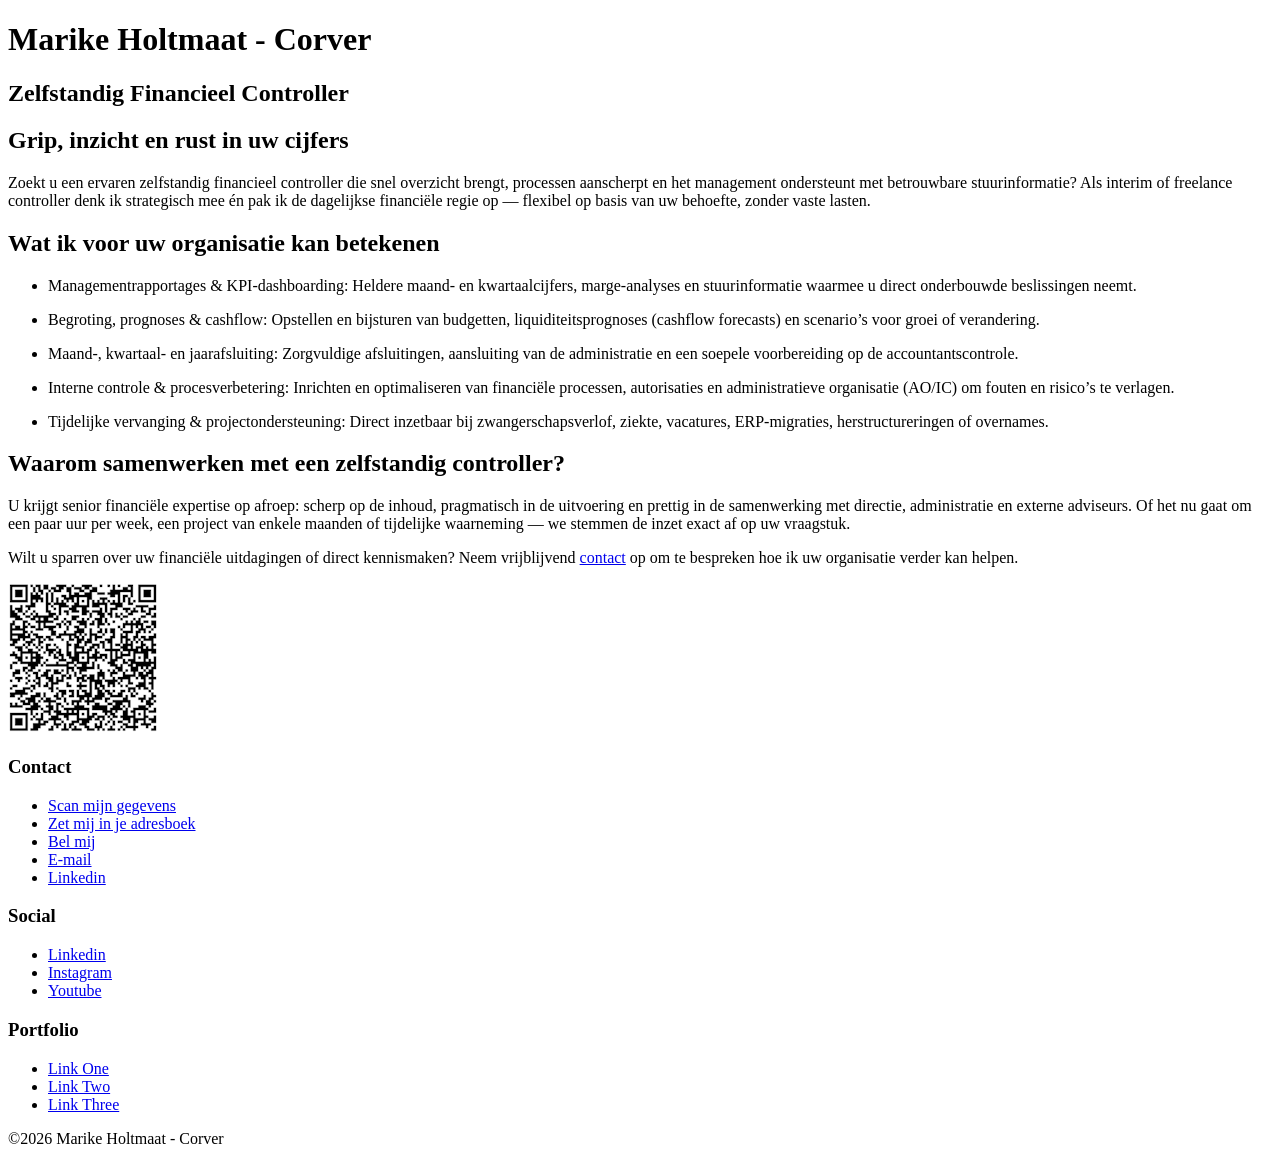
==== public/index.html @ 0eeb6c54 "modified:   public/commonmark.html 	modified:   public/images/background.jpg 	modified:   public/ima" ====
<!DOCTYPE html>
<html lang="nl-NL">

<head><script src="/livereload.js?mindelay=10&amp;v=2&amp;port=1313&amp;path=livereload" data-no-instant defer></script>
  <meta charset="utf-8" />
<meta name="viewport" content="width=device-width,initial-scale=1" />


<title>Marike Holtmaat - Corver | Zelfstandig Financial Controller</title>
<meta name="author" content="Marike Holtmaat - Corver" />
<meta name="description" content="Marike is een zelfstandig Financial Controller" />
<meta name="robots" content="index, follow" />
<meta name="referrer" content="always" />


<meta property="og:title" content="Marike Holtmaat - Corver | Zelfstandig Financial Controller" />
<meta property="og:description" content="Marike is een zelfstandig Financial Controller" />
<meta property="og:url" content="http://localhost:1313/" />

<meta property="og:image" content="http://localhost:1313/images/background.jpg" />
<meta name="twitter:card" content="summary_large_image" />



<link rel="icon" href="http://localhost:1313/favicon.ico" />



  
  
  <link rel="stylesheet" href="http://localhost:1313/css/split.css" media="screen" />








</head>

<body class="body">

  <div class="columns w-row">

    
    <div class="leftcontent w-col w-col-6 w-col-stack">

    
    

      <div class="image"></div>

    
    
    </div>

    
    <div class="rightcontent w-col w-col-6 w-col-stack">

      <div class="content">
        
        <div class="intro">
  <h1 class="name">Marike Holtmaat - Corver</h1>
  <h2 class="tagline"><strong class="bold-text">Zelfstandig Financieel Controller</strong></h2>
</div>


        
        
  
  <div class="bio">
  <h2 id="grip-inzicht-en-rust-in-uw-cijfers">Grip, inzicht en rust in uw cijfers</h2>
<p>Zoekt u een ervaren zelfstandig financieel controller die snel overzicht brengt, processen aanscherpt en het management ondersteunt met betrouwbare stuurinformatie? Als interim of freelance controller denk ik strategisch mee én pak ik de dagelijkse financiële regie op — flexibel op basis van uw behoefte, zonder vaste lasten.</p>
<h2 id="wat-ik-voor-uw-organisatie-kan-betekenen">Wat ik voor uw organisatie kan betekenen</h2>
<ul>
<li>
<p>Managementrapportages &amp; KPI-dashboarding: Heldere maand- en kwartaalcijfers, marge-analyses en stuurinformatie waarmee u direct onderbouwde beslissingen neemt.</p>
</li>
<li>
<p>Begroting, prognoses &amp; cashflow: Opstellen en bijsturen van budgetten, liquiditeitsprognoses (cashflow forecasts) en scenario&rsquo;s voor groei of verandering.</p>
</li>
<li>
<p>Maand-, kwartaal- en jaarafsluiting: Zorgvuldige afsluitingen, aansluiting van de administratie en een soepele voorbereiding op de accountantscontrole.</p>
</li>
<li>
<p>Interne controle &amp; procesverbetering: Inrichten en optimaliseren van financiële processen, autorisaties en administratieve organisatie (AO/IC) om fouten en risico&rsquo;s te verlagen.</p>
</li>
<li>
<p>Tijdelijke vervanging &amp; projectondersteuning: Direct inzetbaar bij zwangerschapsverlof, ziekte, vacatures, ERP-migraties, herstructureringen of overnames.</p>
</li>
</ul>
<h2 id="waarom-samenwerken-met-een-zelfstandig-controller">Waarom samenwerken met een zelfstandig controller?</h2>
<p>U krijgt senior financiële expertise op afroep: scherp op de inhoud, pragmatisch in de uitvoering en prettig in de samenwerking met directie, administratie en externe adviseurs. Of het nu gaat om een paar uur per week, een project van enkele maanden of tijdelijke waarneming — we stemmen de inzet exact af op uw vraagstuk.</p>
<p>Wilt u sparren over uw financiële uitdagingen of direct kennismaken? Neem vrijblijvend <a href="mailto:marike_corver@hotmali.com">contact</a> op om te bespreken hoe ik uw organisatie verder kan helpen.</p>
<p><img src="images/marike-klein.png" alt="Image"></p>

</div>


  
  <div class="links w-row">

  
    

    
      <div class="column w-col w-col-4">
        <h3 class="text-block">Contact</h3>
        <ul class="list w-list-unstyled">
          
            <li><a href="./qr-code.html" target="_blank">Scan mijn gegevens</a></li>
          
            <li><a href="vcf/MarikeHoltmaat%20-%20Corver.vcf" target="_self">Zet mij in je adresboek</a></li>
          
            <li><a href="tel:&#43;31618446948" target="_self">Bel mij</a></li>
          
            <li><a href="mailto:marike_corver@hotmail.com" target="_self">E-mail</a></li>
          
            <li><a href="https://www.linkedin.com/in/marike-holtmaat-corver-5b849149/" target="_blank">Linkedin</a></li>
          
        </ul>
      </div>
    

    
  
    

    
      <div class="column w-col w-col-4">
        <h3 class="text-block">Social</h3>
        <ul class="list w-list-unstyled">
          
            <li><a href="https://www.linkedin.com/in/marike-holtmaat-corver-5b849149/" target="_blank">Linkedin</a></li>
          
            <li><a href="#" target="_self">Instagram</a></li>
          
            <li><a href="#" target="_self">Youtube</a></li>
          
        </ul>
      </div>
    

    
  
    

    
      <div class="column w-col w-col-4">
        <h3 class="text-block">Portfolio</h3>
        <ul class="list w-list-unstyled">
          
            <li><a href="#" target="_self">Link One</a></li>
          
            <li><a href="#" target="_self">Link Two</a></li>
          
            <li><a href="#" target="_self">Link Three</a></li>
          
        </ul>
      </div>
    

    
  

</div>



        
        <div class="credit">
  &copy;2026 Marike Holtmaat - Corver
  

  
</div>

      </div>

    </div>

  </div>

</body>
</html>
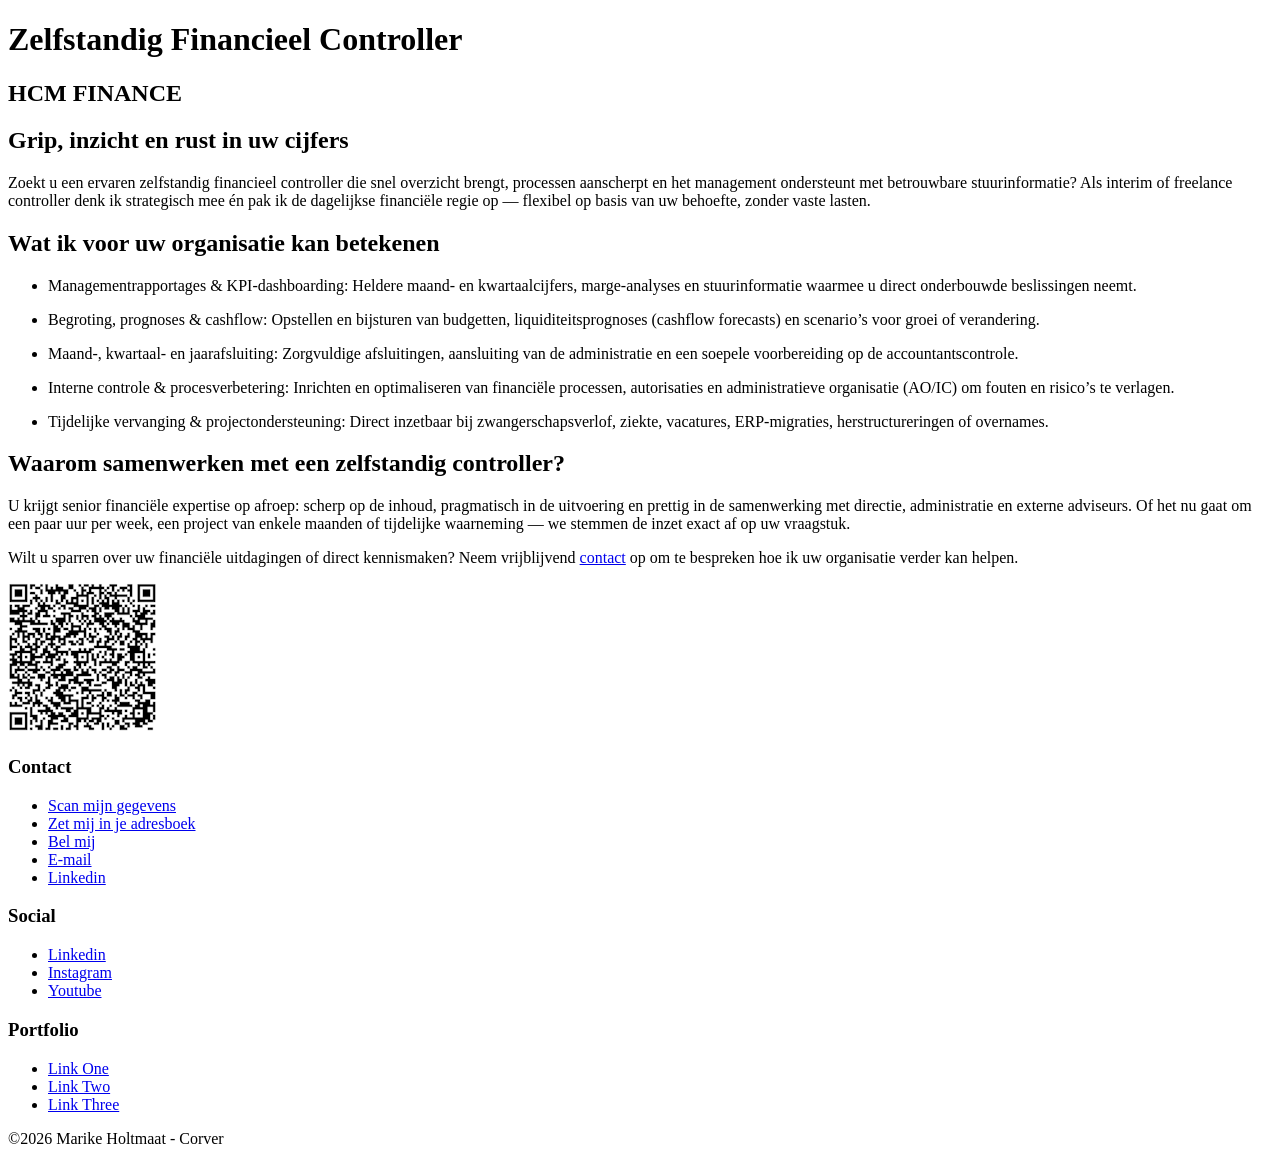
==== commit 9cdf8e7c: "modified:   content/_index.md 	modified:   public/commonmark.html 	modified:   public/index.html 	mo" ====
--- a/public/index.html
+++ b/public/index.html
@@ -61,8 +61,8 @@
       <div class="content">
         
         <div class="intro">
-  <h1 class="name">Marike Holtmaat - Corver</h1>
-  <h2 class="tagline"><strong class="bold-text">Zelfstandig Financieel Controller</strong></h2>
+  <h1 class="name">Zelfstandig Financieel Controller</h1>
+  <h2 class="tagline"><strong class="bold-text">HCM FINANCE</strong></h2>
 </div>
 
 
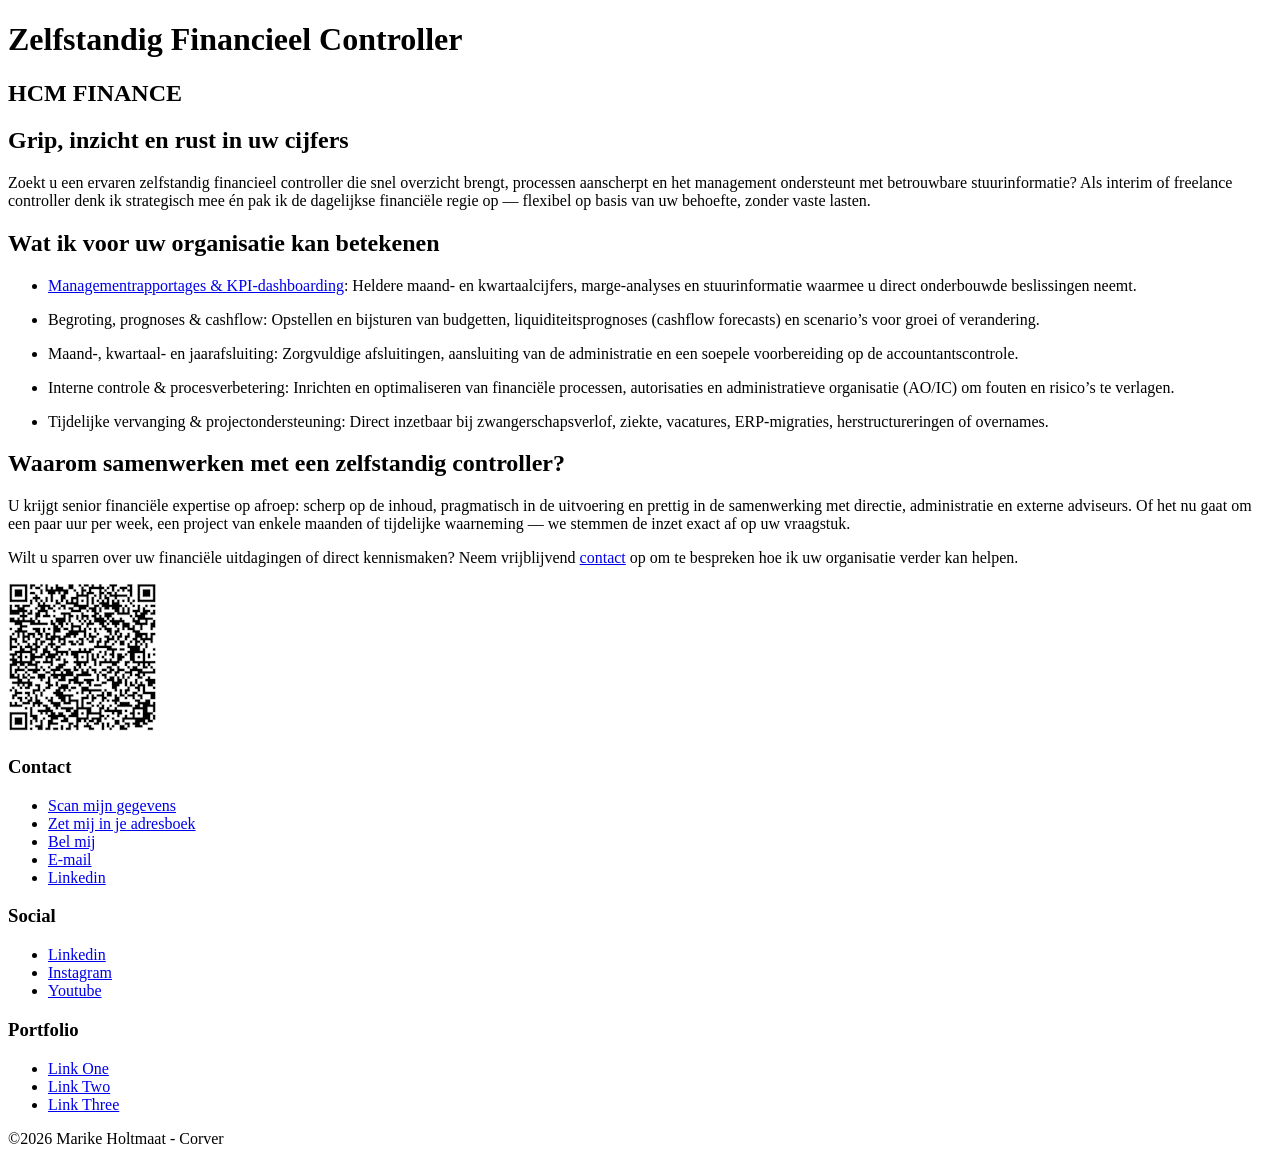
==== commit c257a18e: "modified:   public/commonmark.html 	modified:   public/index.html 	modified:   public/long-text.html" ====
--- a/public/index.html
+++ b/public/index.html
@@ -1,7 +1,7 @@
 <!DOCTYPE html>
 <html lang="nl-NL">
 
-<head><script src="/livereload.js?mindelay=10&amp;v=2&amp;port=1313&amp;path=livereload" data-no-instant defer></script>
+<head>
   <meta charset="utf-8" />
 <meta name="viewport" content="width=device-width,initial-scale=1" />
 
@@ -15,26 +15,42 @@
 
 <meta property="og:title" content="Marike Holtmaat - Corver | Zelfstandig Financial Controller" />
 <meta property="og:description" content="Marike is een zelfstandig Financial Controller" />
-<meta property="og:url" content="http://localhost:1313/" />
-
-<meta property="og:image" content="http://localhost:1313/images/background.jpg" />
+<meta property="og:url" content="https://jivebunny.github.io/" />
+
+<meta property="og:image" content="https://jivebunny.github.io/images/background.jpg" />
 <meta name="twitter:card" content="summary_large_image" />
 
 
 
-<link rel="icon" href="http://localhost:1313/favicon.ico" />
-
-
-
-  
-  
-  <link rel="stylesheet" href="http://localhost:1313/css/split.css" media="screen" />
-
-
-
-
-
-
+<link rel="icon" href="https://jivebunny.github.io/favicon.ico" />
+
+
+
+  
+  
+  <link rel="stylesheet" href="https://jivebunny.github.io/css/split.min.a652a882fa148dbf0855146aabbdf1a8994526d36d64111e77d6a105807a018b.css" integrity="sha256-plKogvoUjb8IVRRqq73xqJlFJtNtZBEed9ahBYB6AYs=" crossorigin="anonymous" media="screen" />
+
+
+
+
+
+
+
+  
+      <script async src="https://www.googletagmanager.com/gtag/js?id=GTM-5C5N6T2G"></script>
+      <script>
+        var doNotTrack = false;
+        if ( true ) {
+          var dnt = (navigator.doNotTrack || window.doNotTrack || navigator.msDoNotTrack);
+          var doNotTrack = (dnt == "1" || dnt == "yes");
+        }
+        if (!doNotTrack) {
+          window.dataLayer = window.dataLayer || [];
+          function gtag(){dataLayer.push(arguments);}
+          gtag('js', new Date());
+          gtag('config', 'GTM-5C5N6T2G');
+        }
+      </script>
 
 
 </head>
@@ -42,10 +58,10 @@
 <body class="body">
 
   <div class="columns w-row">
-
+    
     
     <div class="leftcontent w-col w-col-6 w-col-stack">
-
+      <a href="https://jivebunny.github.io/"><div class="logo"></div></a>
     
     
 
@@ -75,7 +91,7 @@
 <h2 id="wat-ik-voor-uw-organisatie-kan-betekenen">Wat ik voor uw organisatie kan betekenen</h2>
 <ul>
 <li>
-<p>Managementrapportages &amp; KPI-dashboarding: Heldere maand- en kwartaalcijfers, marge-analyses en stuurinformatie waarmee u direct onderbouwde beslissingen neemt.</p>
+<p><a href="./posts/management-rapportages-kpi-dashoboarding.html">Managementrapportages &amp; KPI-dashboarding</a>: Heldere maand- en kwartaalcijfers, marge-analyses en stuurinformatie waarmee u direct onderbouwde beslissingen neemt.</p>
 </li>
 <li>
 <p>Begroting, prognoses &amp; cashflow: Opstellen en bijsturen van budgetten, liquiditeitsprognoses (cashflow forecasts) en scenario&rsquo;s voor groei of verandering.</p>
@@ -92,7 +108,7 @@
 </ul>
 <h2 id="waarom-samenwerken-met-een-zelfstandig-controller">Waarom samenwerken met een zelfstandig controller?</h2>
 <p>U krijgt senior financiële expertise op afroep: scherp op de inhoud, pragmatisch in de uitvoering en prettig in de samenwerking met directie, administratie en externe adviseurs. Of het nu gaat om een paar uur per week, een project van enkele maanden of tijdelijke waarneming — we stemmen de inzet exact af op uw vraagstuk.</p>
-<p>Wilt u sparren over uw financiële uitdagingen of direct kennismaken? Neem vrijblijvend <a href="mailto:marike_corver@hotmali.com">contact</a> op om te bespreken hoe ik uw organisatie verder kan helpen.</p>
+<p>Wilt u sparren over uw financiële uitdagingen of direct kennismaken? Neem vrijblijvend <a href="mailto:marike_corver@hotmail.com">contact</a> op om te bespreken hoe ik uw organisatie verder kan helpen.</p>
 <p><img src="images/marike-klein.png" alt="Image"></p>
 
 </div>
